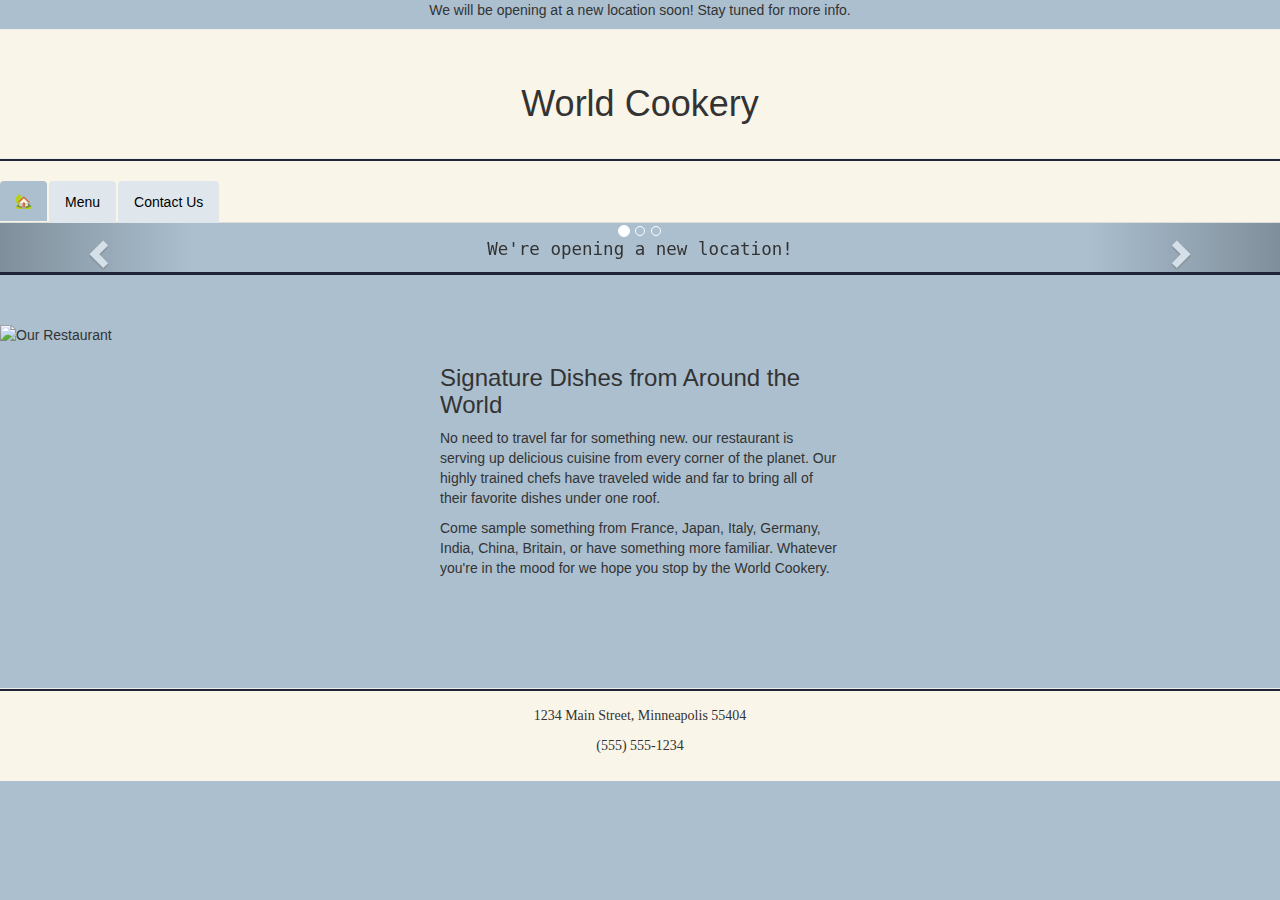
==== index.html @ 846f0920 "Add files via upload" ====
<!DOCTYPE html>
<html lang="en" dir="ltr">

<head>
  <meta charset="utf-8">
  <meta name="viewport" content="width=device-width, initial-scale=1, shrink-to-fit=no">
  <title>World Cookery</title>
  <link rel="stylesheet" href="https://maxcdn.bootstrapcdn.com/bootstrap/3.3.7/css/bootstrap.min.css" integrity="sha384-BVYiiSIFeK1dGmJRAkycuHAHRg32OmUcww7on3RYdg4Va+PmSTsz/K68vbdEjh4u" crossorigin="anonymous">
  <link rel="stylesheet" href="css/restaurantStyles.css">
  <style>
  .top {
    background-color: #faf5e9;
  }

  .body {
    padding-bottom: 100px;
  }

  .body-article {
    display: block;
    margin-left: auto;
    margin-right: auto;
    margin-top: 20px;
    width: 400px;
  }

  .carousel-text {
    text-align: center;
    font-family: monospace;
    font-size: 1.25em;
    padding-top: 0.8em;
  }

  .image {
    display: block;
    margin-left: auto;
    margin-right: auto;
  }

  div.page-header {
    height: 30px;
  }
</style>
<script src="https://code.jquery.com/jquery-3.3.1.slim.min.js" integrity="sha384-q8i/X+965DzO0rT7abK41JStQIAqVgRVzpbzo5smXKp4YfRvH+8abtTE1Pi6jizo" crossorigin="anonymous"></script>
<script src="https://cdnjs.cloudflare.com/ajax/libs/popper.js/1.14.3/umd/popper.min.js" integrity="sha384-ZMP7rVo3mIykV+2+9J3UJ46jBk0WLaUAdn689aCwoqbBJiSnjAK/l8WvCWPIPm49" crossorigin="anonymous"></script>
<script src="https://maxcdn.bootstrapcdn.com/bootstrap/3.3.7/js/bootstrap.min.js" integrity="sha384-Tc5IQib027qvyjSMfHjOMaLkfuWVxZxUPnCJA7l2mCWNIpG9mGCD8wGNIcPD7Txa" crossorigin="anonymous"></script>
</head>

<body>
  <!--Javascript warning-->
  <noscript>
      <div class="noscriptmsg">
      This site is best viewed with JavaScript.
      </div>
  </noscript>
  <!-- Heading -->
  <div class="page-header">
    <p class="page-header">We will be opening at a new location soon! Stay tuned for more info.</p>
  </div>
  <div class="top">
    <div class="head">
      <h1>World Cookery</h1>
      <hr />
    </div>
    <!-- Nav -->
    <ul class="nav nav-tabs">
      <li class=nav-item><a class="nav-link active" href="index.html">🏡</a></li>
      <li class=nav-item><a class="nav-link" href="menu.html">Menu</a></li>
      <li class=nav-item><a class="nav-link" href="contact.html">Contact Us</a></li>
  </div>
  <!-- Carousel -->
  <div id="myCarousel" class="carousel slide" data-ride="carousel">
    <ol class="carousel-indicators">
      <li data-target="#myCarousel" data-slide-to="0" class="active"></li>
      <li data-target="#myCarousel" data-slide-to="1"></li>
      <li data-target="#myCarousel" data-slide-to="2"></li>
    </ol>

    <!-- Wrappers -->
    <div class="carousel-inner">
      <div class="item active">
        <p class="carousel-text">We're opening a new location!</p>
      </div>

      <div class="item">
        <p class="carousel-text">We're rolling out our seasonal menu, with new seasonal options.</p>
      </div>

      <div class="item">
        <p class="carousel-text">The Drink of the Month is SG Special Brew.</p>
      </div>
    </div>

    <!-- Left & right -->
    <a class="left carousel-control" href="#myCarousel" data-slide="prev">
      <span class="glyphicon glyphicon-chevron-left"></span>
      <span class="sr-only">Previous</span>
    </a>
    <a class="right carousel-control" href="#myCarousel" data-slide="next">
      <span class="glyphicon glyphicon-chevron-right"></span>
      <span class="sr-only">Next</span>
    </a>
  </div>
  <!--start of main content-->
  <hr class="hr-top" />
  <div class="body">
    <img src="photos/exterior.jpg" alt="Our Restaurant" class="image" class="img-fluid" />
    <div class="body-article">
      <h3>Signature Dishes from Around the World</h3>
      <p>No need to travel far for something new. our
        restaurant is serving up delicious cuisine from every corner of the
        planet. Our highly trained chefs have traveled wide and far to bring all
        of their favorite dishes under one roof.</p>
      <p>Come sample something from France, Japan,
        Italy, Germany, India, China, Britain, or have something more familiar.
        Whatever you're in the mood for we hope you stop by the World Cookery.</p>
    </div>
  </div>
  <!-- Footer -->
  <hr class="hr-bottom" />
  <div class="footer">
    <p>1234 Main Street, Minneapolis 55404</p>
    <p>(555) 555-1234</p>
  </div>
  <!--Bootstrap Scripts-->
</body>

</html>
---- css/restaurantStyles.css ----
a {
  background-color: #dfe7ed;
  color: black;
}

body {
  background-color: #abbfcf;
}

h1 {
  padding: 0.4em;
}

hr {
  background-color: #1f2536;
  color: #1f2536;
  height: 2px;
}

nav {
  text-align: left;
}

.body {
  margin-top: 50px;
}

.footer {
  background-color: #faf5e9;
  font-family: fantasy;
  padding: 15px;
  text-align: center;
}

.hr-bottom {
  margin-bottom: 0;
  margin-top: 0;
}

.hr-top {
  border: 0;
  height: 3px;
  margin: 0;
}

.head {
  font-family: Verdana, sans-serif;
  padding-top: 20px;
  text-align: center;
}

.nav-tabs .nav-link.active {
  background-color: #abbfcf;
  border: 0;
  color: white;
}

.noscriptmsg {
  background-color: red;
  text-align: center;
}

.page-header {
  background-color: #abbfcf;
  margin: 0;
  text-align: center;
}

.top {
  background-color: #faf5e9;
}
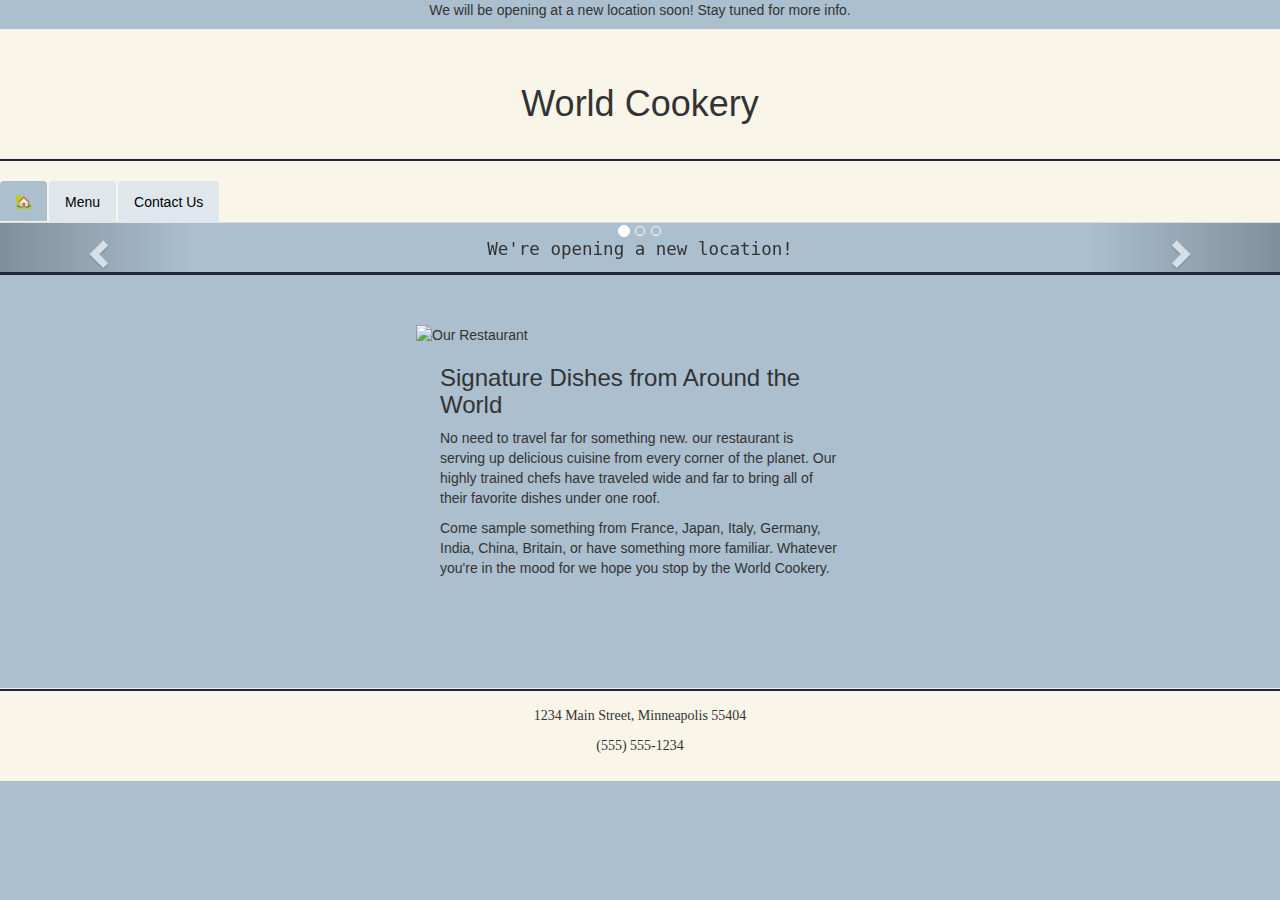
==== commit ccbaa72c: "Update to image and form scaling" ====
--- a/index.html
+++ b/index.html
@@ -31,15 +31,35 @@
     padding-top: 0.8em;
   }
 
-  .image {
+  div.page-header {
+    height: 30px;
+  }
+
+  .img-fluid {
+    width: 50%;
     display: block;
     margin-left: auto;
     margin-right: auto;
   }
 
-  div.page-header {
-    height: 30px;
+  @media (min-width: 1000px) {
+    .img-fluid {
+      width: 35%;
+    }
   }
+
+  @media (max-width: 649.98px) {
+    .img-fluid {
+      width: 65%;
+    }
+  }
+
+  @media (max-width: 452px) {
+    .img-fluid {
+      width: 90%;
+    }
+  }
+
 </style>
 <script src="https://code.jquery.com/jquery-3.3.1.slim.min.js" integrity="sha384-q8i/X+965DzO0rT7abK41JStQIAqVgRVzpbzo5smXKp4YfRvH+8abtTE1Pi6jizo" crossorigin="anonymous"></script>
 <script src="https://cdnjs.cloudflare.com/ajax/libs/popper.js/1.14.3/umd/popper.min.js" integrity="sha384-ZMP7rVo3mIykV+2+9J3UJ46jBk0WLaUAdn689aCwoqbBJiSnjAK/l8WvCWPIPm49" crossorigin="anonymous"></script>
@@ -104,7 +124,7 @@
   <!--start of main content-->
   <hr class="hr-top" />
   <div class="body">
-    <img src="photos/exterior.jpg" alt="Our Restaurant" class="image" class="img-fluid" />
+    <img src="photos/exterior.jpg" alt="Our Restaurant" class="img-fluid" />
     <div class="body-article">
       <h3>Signature Dishes from Around the World</h3>
       <p>No need to travel far for something new. our
